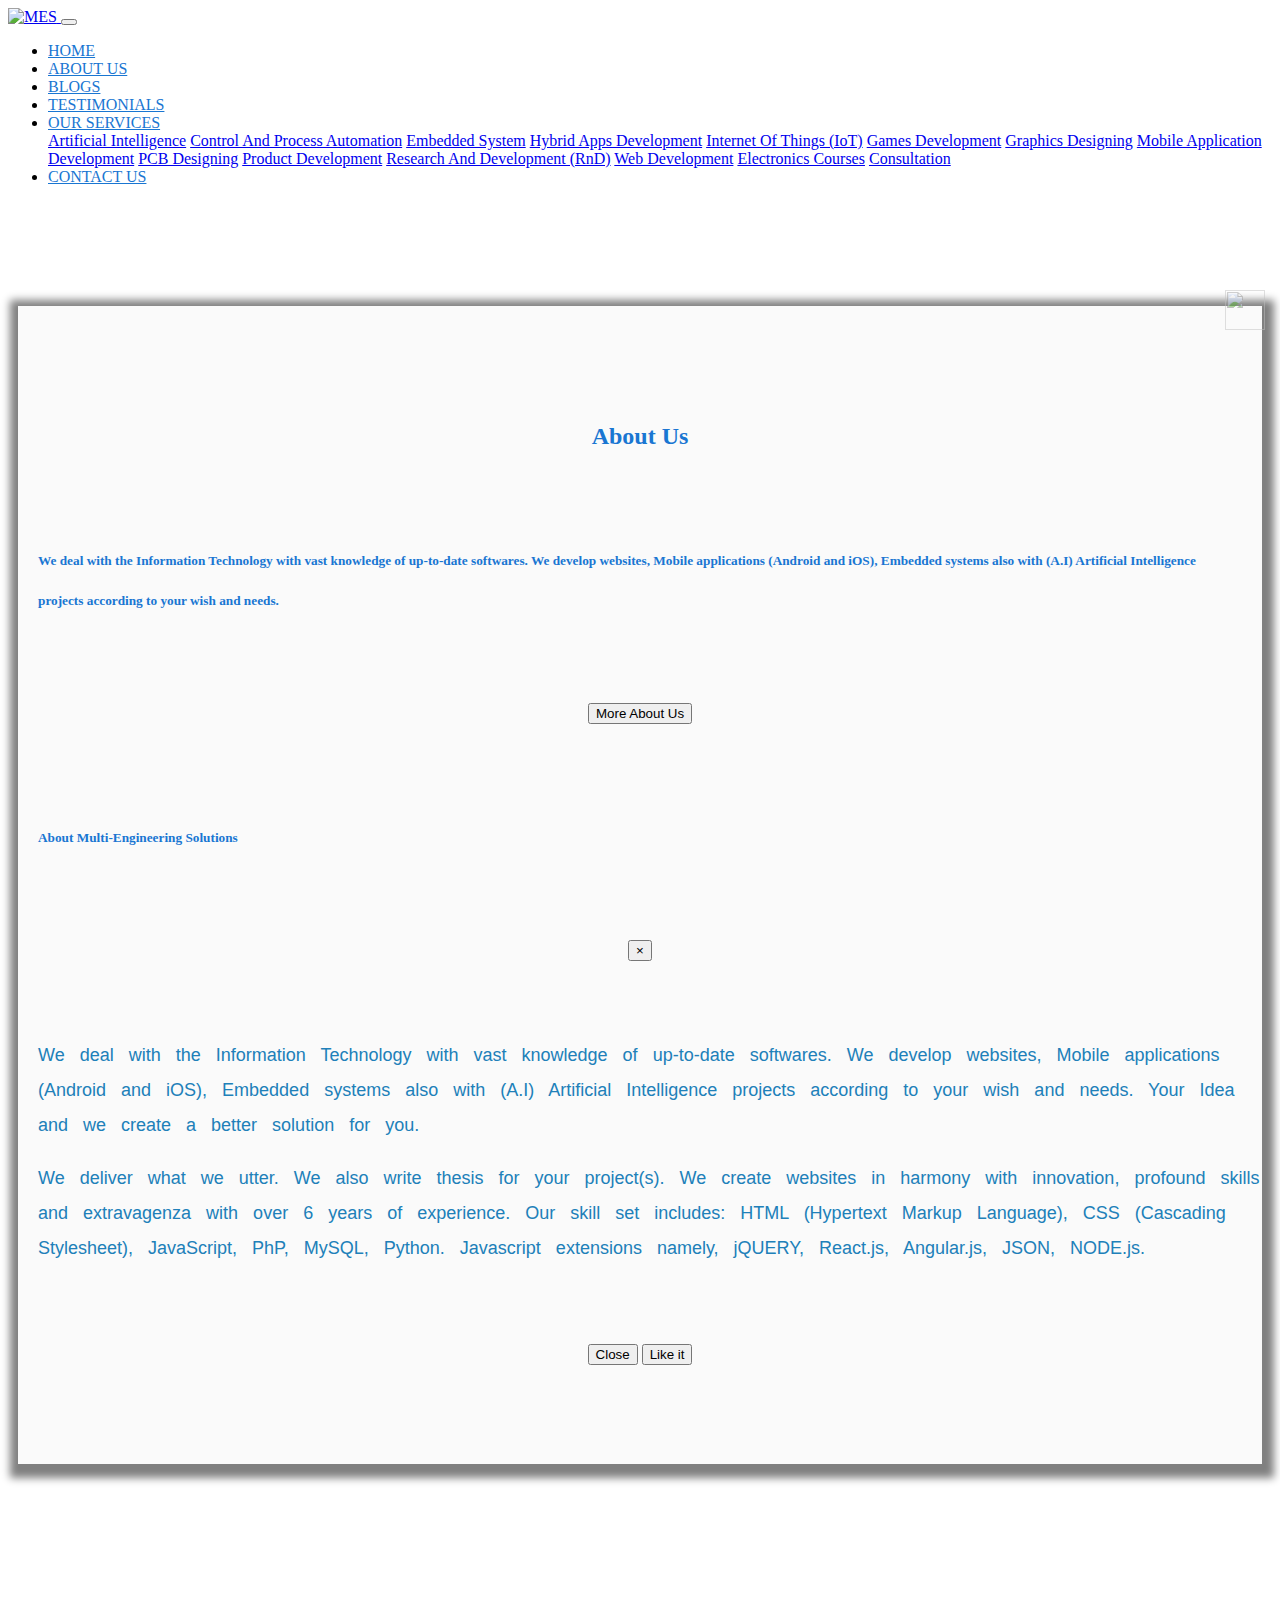
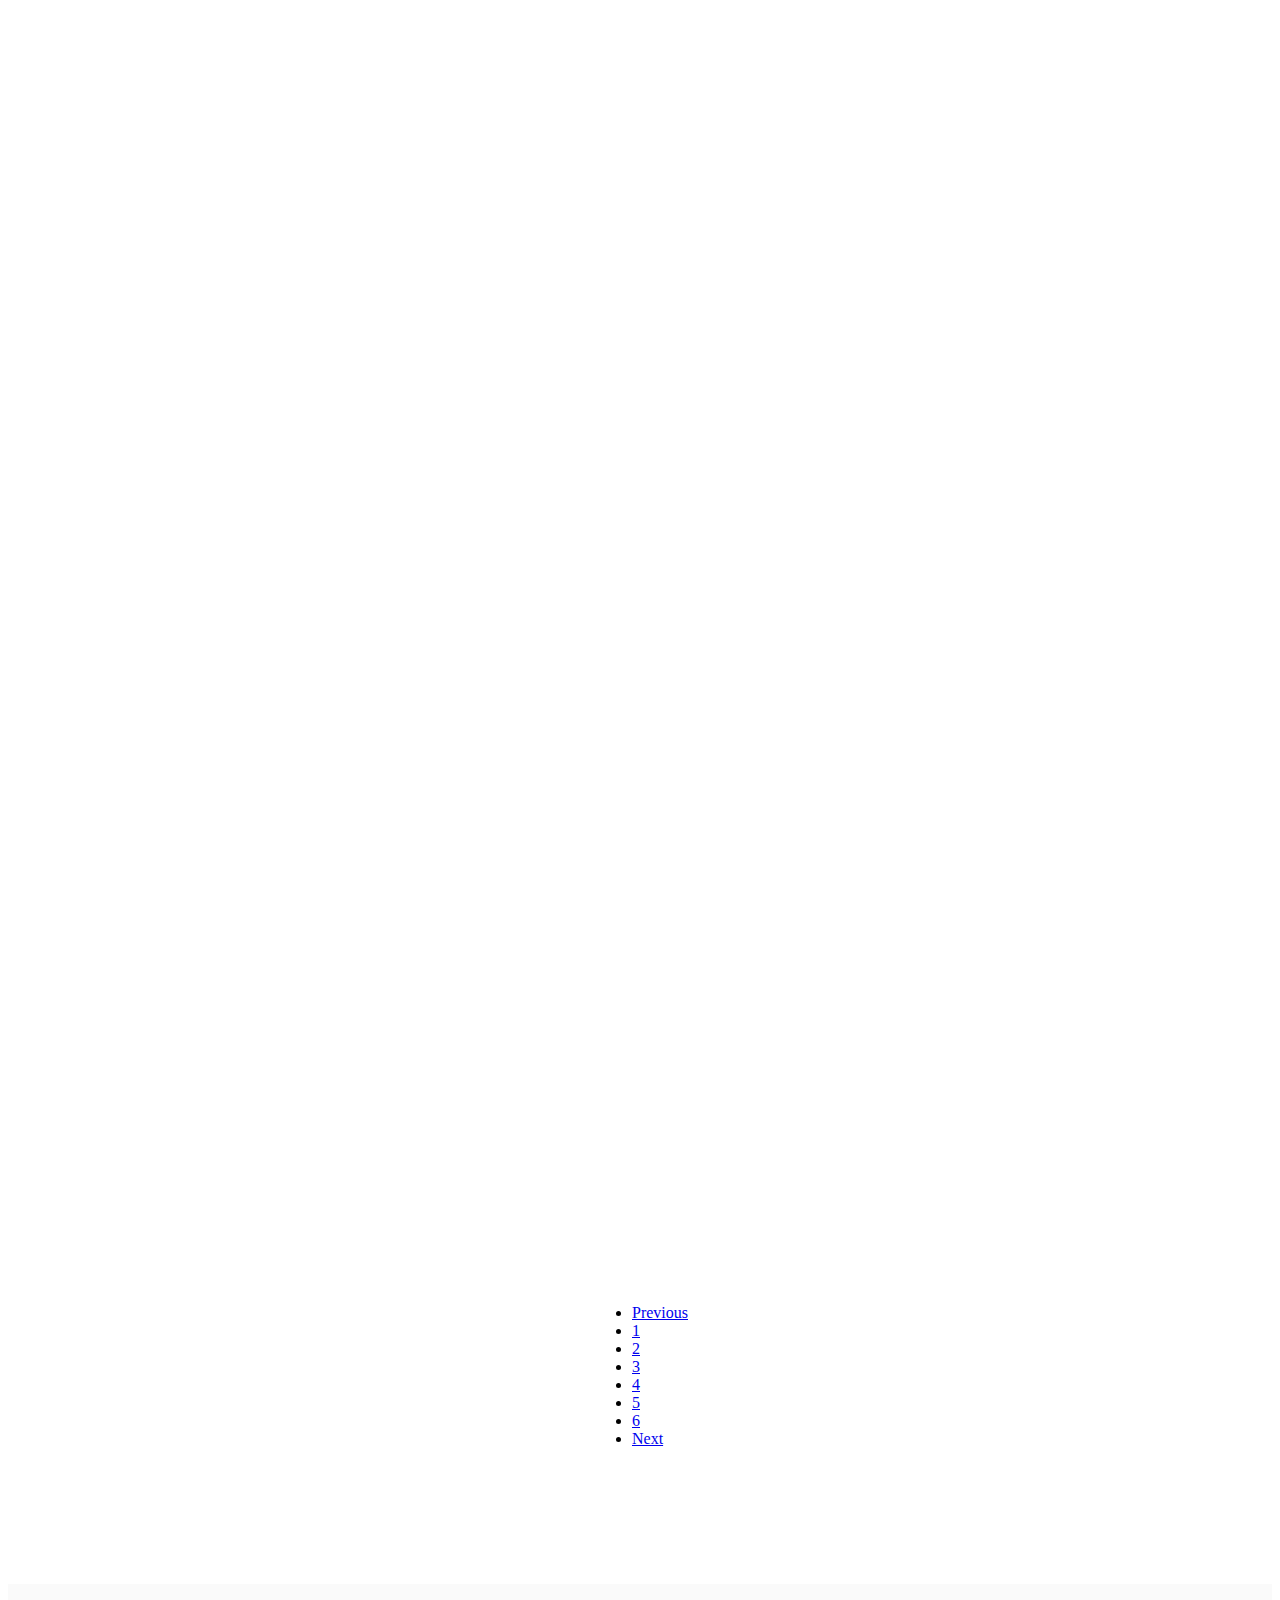
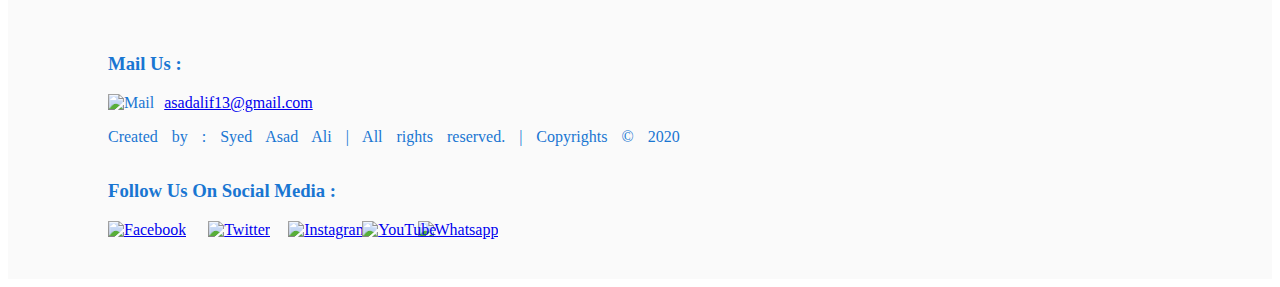
==== abouutUs.html @ e6868c77 "Assignment 4 Completed Deploy" ====
<!DOCTYPE html>
<html lang="en">

<head>
    <meta charset="UTF-8">
    <meta name="viewport" content="width=device-width, initial-scale=1.0">
    <meta http-equiv="X-UA-Compatible" content="ie=edge">
    <title>About Us</title>
    <link rel="stylesheet" href="https://stackpath.bootstrapcdn.com/bootstrap/4.5.0/css/bootstrap.min.css"
        integrity="sha384-9aIt2nRpC12Uk9gS9baDl411NQApFmC26EwAOH8WgZl5MYYxFfc+NcPb1dKGj7Sk" crossorigin="anonymous">
    <script src="https://code.jquery.com/jquery-3.5.1.slim.min.js"
        integrity="sha384-DfXdz2htPH0lsSSs5nCTpuj/zy4C+OGpamoFVy38MVBnE+IbbVYUew+OrCXaRkfj"
        crossorigin="anonymous"></script>
    <script src="https://cdn.jsdelivr.net/npm/popper.js@1.16.0/dist/umd/popper.min.js"
        integrity="sha384-Q6E9RHvbIyZFJoft+2mJbHaEWldlvI9IOYy5n3zV9zzTtmI3UksdQRVvoxMfooAo"
        crossorigin="anonymous"></script>
    <script src="https://stackpath.bootstrapcdn.com/bootstrap/4.5.0/js/bootstrap.min.js"
        integrity="sha384-OgVRvuATP1z7JjHLkuOU7Xw704+h835Lr+6QL9UvYjZE3Ipu6Tp75j7Bh/kR0JKI"
        crossorigin="anonymous"></script>
    <link rel="stylesheet" href="style.css">
    <link rel="stylesheet" href="https://cdnjs.cloudflare.com/ajax/libs/font-awesome/4.7.0/css/font-awesome.min.css">
    <link rel="stylesheet" href="style2.css">
    <link rel="icon" href="img4.png" type="image/x-icon">
</head>

<body>
    <div class="baar">
        <nav class="navbar navbar-expand-lg navbar-light bg-light">
            <a class="navbar-brand" href="index.html"> <img src="img4.png" title="Multi-Engineering Solutions"  alt="MES" id="logo"> </a>
            <button class="navbar-toggler" type="button" data-toggle="collapse" data-target="#navbarNavDropdown"
                aria-controls="navbarNavDropdown" aria-expanded="false" aria-label="Toggle navigation">
                <span class="navbar-toggler-icon"></span>
            </button>
            <div class="collapse navbar-collapse" id="navbarNavDropdown">
                <ul class="navbar-nav">
                    <li class="nav-item active">
                        <a class="nav-link" href="index.html">HOME <span class="sr-only">(current)</span></a>
                    </li>
                    <li class="nav-item">
                        <a class="nav-link" href="#" target="_blank">ABOUT US</a>
                    </li>
                    <li class="nav-item">
                        <a class="nav-link" href="blogs.html">BLOGS</a>
                    </li>
                    <li class="nav-item">
                        <a class="nav-link" href="testimonials.html">TESTIMONIALS</a>
                    </li>
                    <li class="nav-item dropdown">
                        <a class="nav-link dropdown-toggle" href="#" id="navbarDropdownMenuLink" role="button"
                            data-toggle="dropdown" aria-haspopup="true" aria-expanded="false">
                            OUR SERVICES
                        </a>
                        <div class="dropdown-menu" aria-labelledby="navbarDropdownMenuLink">
                            <a class="dropdown-item" href="#">Artificial Intelligence</a>
                            <a class="dropdown-item" href="#">Control And Process Automation</a>
                            <a class="dropdown-item" href="#">Embedded System</a>
                            <a class="dropdown-item" href="#">Hybrid Apps Development</a>
                            <a class="dropdown-item" href="#">Internet Of Things (IoT)</a>
                            <a class="dropdown-item" href="#">Games Development</a>
                            <a class="dropdown-item" href="#">Graphics Designing</a>
                            <a class="dropdown-item" href="#">Mobile Application Development</a>
                            <a class="dropdown-item" href="#">PCB Designing</a>
                            <a class="dropdown-item" href="#">Product Development</a>
                            <a class="dropdown-item" href="#">Research And Development (RnD)</a>
                            <a class="dropdown-item" href="#">Web Development</a>
                            <a class="dropdown-item" href="#">Electronics Courses</a>
                            <a class="dropdown-item" href="#">Consultation</a>
                        </div>
                    </li>
                    <li class="nav-item">
                        <a class="nav-link" href="contactUs.html">CONTACT US</a>
                    </li>
                </ul>

            </div>
        </nav>
    </div>
    <div class="newabout">
        <div class="alig">
        <h2>About Us</h2>
        <h5>We deal with the Information Technology with vast knowledge of up-to-date softwares.
            We develop websites, Mobile applications (Android and iOS), Embedded systems also
            with (A.I) Artificial Intelligence projects according to your wish and needs.</h5>
        
        <!-- JavaScript for modal -->
        <script>
            $('#myModal').on('shown.bs.modal', function () {
                $('#myInput').trigger('focus')
            })</script>
        <!-- Button trigger modal -->
        <button type="button" class="btn btn-primary" data-toggle="modal" data-target="#staticBackdrop">
            More About Us
        </button>
    </div>
        <!-- Modal -->
        <div class="modal fade" id="staticBackdrop" data-backdrop="static" data-keyboard="false" tabindex="-1"
            role="dialog" aria-labelledby="staticBackdropLabel" aria-hidden="true">
            <div class="modal-dialog">
                <div class="modal-content">
                    <div class="modal-header">
                        <h5 class="modal-title" id="staticBackdropLabel">About Multi-Engineering Solutions</h5>
                        <button type="button" class="close" data-dismiss="modal" aria-label="Close">
                            <span aria-hidden="true">&times;</span>
                        </button>
                    </div>
                    <div class="modal-body text-dark">
                        <p id="gap1"> We deal with the Information Technology with vast knowledge of up-to-date
                            softwares.
                            We develop websites, Mobile applications (Android and iOS), Embedded systems also
                            with (A.I) Artificial Intelligence projects according to your wish and needs.
                            Your Idea and we create a better solution for you. </p>
                        <p id="gap2"> We deliver what we utter.
                            We also write thesis for your project(s). We create websites in harmony with
                            innovation, profound skills and extravagenza with over 6 years of experience.
                            Our skill set includes: HTML (Hypertext Markup Language), CSS (Cascading Stylesheet),
                            JavaScript, PhP, MySQL, Python. Javascript extensions namely,
                            jQUERY, React.js, Angular.js, JSON, NODE.js.</p>
                    </div>
                    <div class="modal-footer">
                        <button type="button" class="btn btn-secondary" data-dismiss="modal">Close</button>
                        <button type="button" class="btn btn-primary" data-dismiss="modal">Like it</button>
                    </div>
                </div>
            </div>
        </div>
    </div>
    <div class="container">
        <iframe class="responsive-iframe" src="https://www.youtube.com/embed/4fGYT-glICA" width="560" height="315"
        frameborder="0" allow="accelerometer; autoplay; encrypted-media; gyroscope; picture-in-picture" allowfullscreen></iframe>
      </div>

    <div class="move">
        <nav aria-label="Page navigation example">
            <ul class="pagination">
                <li class="page-item"><a class="page-link" href="index.html">Previous</a></li>
                <li class="page-item"><a class="page-link" href="index.html">1</a></li>
                <li class="page-item"><a class="page-link" href="#">2</a></li>
                <li class="page-item"><a class="page-link" href="blogs.html">3</a></li>
                <li class="page-item"><a class="page-link" href="testimonials.html">4</a></li>
                <li class="page-item"><a class="page-link" href="#">5</a></li>
                <li class="page-item"><a class="page-link" href="contactUs.html">6</a></li>
                <li class="page-item"><a class="page-link" href="blogs.html">Next</a></li>
            </ul>
        </nav>
    </div>
    <div class="foot">
        <!-- <footer> -->
        <div class="a">
            <h3>Mail Us :</h3>
            <p><img src="mailll.png" alt="Mail" width="20px" height="20px" id="ema"><a
                    href="mailto:asadalif13@gmail.com"  target="_blank">asadalif13@gmail.com</a></p>
                    <p id="emspace">Created by : Syed Asad Ali | All rights reserved. | Copyrights &copy; 2020</p>
        </div>
        <div class="b">
            <h3>Follow Us On Social Media :</h3>
            <a href="https://web.facebook.com" target="_blank"><img src="blue1.png" alt="Facebook" title="Facebook"
                    width="55px" height="55px" id="fb"></a>
            <a href="https://twitter.com" target="_blank"><img src="blue2.png" alt="Twitter" title="Twitter"
                    width="55px" height="55px" id="tweet"></a>
            <a href="https://www.instagram.com" target="_blank"><img src="iins.png" alt="Instagram" title="Instagram"
                    width="65px" height="65px" id="insta"></a>
            <a href="https://www.youtube.com" target="_blank"><img src="yy.png" alt="YouTube" title="YouTube"
                    width="95px" height="65px" id="yt"></a>
            <a href="https://web.whatsapp.com" target="_blank"><img src="www.png" alt="Whatsapp" title="Whatsapp"
                    width="80px" height="80px" id="whatsapp"></a>
        </div>
        <!-- </footer> -->
    </div>
    <a href="#" id="scroll-to-top"><img src="top.png" id="top" width="40" height="40"></a>
</body>

</html>
---- style.css ----
#logo{
    width: 60px;
    height: 60px;
}
.nav-link{
    color: #1976D2 !important;
   
}
.Vision,.Mission{
    width: 520px;
    max-width: 520px;
    height: auto;
    padding-bottom: 30px;
    /* max-height: 525px; */
    background-color: #FAFAFA;
    box-shadow: 4px 8px 10px grey;
    margin-bottom:20px;
    /* display: flex;
    justify-content: center;
    align-items: center;*/
    /* margin-top: 10px; */
} 
#V , #EV , #M , #Mi{
    color: #1976D2;
    line-height: 40px;
    display: flex;
    justify-content: center;
    align-items: center;
    /* text-align: center; */
     margin: 40px 20px 20px 15px; 
     font-size: 24px;
}
#EV , #Mi{
    word-spacing: 8px;
}
#Mi{
    word-spacing: 6px !important;
}
#M, #V{
    font-size: 40px;
}
.VnM{
    display: flex;
    flex-direction: row;
    justify-content: space-around;
    margin-top: 60px;
    flex-wrap: wrap;
}
.services{
    background-color: #FAFAFA;
    box-shadow: 2px 4px 8px 10px grey;
    margin-top: 120px;
    margin-bottom: 40px;
    padding-bottom: 40px;
    margin-left: 10px;
    margin-right: 10px;
    height: auto;
    color: #1976D2;
    line-height: 60px; 
    display: flex;
     justify-content: center; 
    /* align-items: center;  */
    text-align: center;  
}
#items{
    line-height: 60px;
    word-spacing: 9px;
    margin-left: 40px;
    margin-right: 40px;

}
#serve{
    position: relative;
    top: -60px;
}
.apple{
    margin-top: 110px; 
    
}
.questions{
    background-color: #FAFAFA;
    box-shadow: 2px 4px 8px 10px grey;
    margin-top: 120px;
    margin-bottom: 40px;
    padding-bottom: 60px;
    margin-left: 10px;
    margin-right: 10px;
    height: auto;
    /* display: flex; */
    justify-content: center; 
    /* align-items: center;  */
    /* text-align: center;  */
}
#quest{
    color: #1976D2;
    text-align: center; 
    /* margin-top: 60px; */
    margin-right: 20px;
    position: relative;
    top: 60px;
}
#good{
    list-style:  circle;
}
.c{
   
    display: flex;
    flex-direction: row;
    justify-content: space-around;
    margin-top: 30px;
    flex-wrap: wrap;
    
}
.c1, .c2, .c3{
    background-color: #FAFAFA;
    box-shadow: 2px 4px 8px 10px grey;
    margin-top: 120px;
    margin-bottom: 40px;
    padding-bottom: 40px;
    padding-top: 40px;
    margin-left: 10px;
    margin-right: 10px;
    height: auto;
    color: #1976D2;
    width: 250px;
    height: auto;
    justify-content: center;
    align-items: center;
    text-align: center; 
}
.card-body{
    color: #1976D2;
}
.fa-headphones{
    font-size: 34px !important;
    color: #1976D2;
}
.fa-clock-o{
    font-size: 34px !important;
    color: #1976D2;
}
.fa-calendar{
    font-size: 34px !important;
    color: #1976D2;
}
.move{
    display: flex;
    align-items: center;
    justify-content: center;
    margin-top: 120px;
}
.foot{
    color: #1976D2;
    background-color: #FAFAFA;
    /* box-shadow: 2px 4px 8px 10px grey; */
    display: flex;
    flex-direction: row;
    flex-wrap: wrap;
    /* align-content: space-around; */
    margin-top: 120px;
    padding-top: 50px;
    padding-bottom: 40px;
}
.a{
    margin-right: 350px;
    margin-left: 100px;
}
.b{
    margin-left: 100px;
}
#ema{
    margin-right: 10px;
}
#emspace{
    word-spacing: 10px;
}
#tweet{
    position: relative;
    left: 18px;
}
#insta{
    position: relative;
    left: 32px;
}
#yt{
    position: relative;
    left: 22px;
}
#top{
    opacity: 0.5;
    position: fixed;
    right: 15px;
    top: 290px;
}
#top:hover{
    opacity: 0.9;
    cursor: pointer;
}
---- style2.css ----
.newabout{   
    background-color: #FAFAFA;
    box-shadow: 2px 4px 8px 10px grey;
    margin-top: 120px;
    margin-bottom: 40px;
    padding-bottom: 40px;
    padding-top: 40px;
    margin-left: 10px;
    margin-right: 10px;
    height: auto;
    color: #1976D2;
    width: auto;
    justify-content: center;
    align-items: center;
    text-align: center;
    line-height: 140px;
    position: relative;
    /* left: 10px; */
    display: flex;
    /* justify-content: center; */
    align-items: center;
    flex-wrap: wrap;
}

.newabout:hover>h2{
    text-decoration: underline;
}
.five, .fiv, .ten{
    text-align: center;
}
#gap1 , #gap2{
    line-height: 35px;
    word-spacing: 10px;
   font-family: Arial, Helvetica, sans-serif;
   font-weight: 400;
   color: #2080b9;
   text-align: left;
   margin-left: 20px;
   font-size: 18px;
}
#wid{
    margin-right: 4px;
}
h5{
    line-height: 40px;
    text-align: left;
    margin-left: 20px;
    margin-top: 35px;
    margin-right: 20px;
}
#w1, #w2, #w3{
    width: auto;
    height: 500px;
}
.blogg{
    background-color: #FAFAFA;
    box-shadow: 2px 4px 8px 10px grey;
    margin-top: 50px;
    margin-bottom: 40px;
    padding-bottom: 40px;
    padding-top: 40px;
    margin-left: 10px;
    margin-right: 10px;
    height: auto;
    color: #1976D2;
}
.our{
    margin-left: 40px;
}
.blogging{
    margin-top: 80px;
}
#test{
    background-color: #FAFAFA;
    box-shadow: 2px 4px 8px 10px grey;
    margin-top: 50px;
    margin-bottom: 40px;
    padding-bottom: 40px;
    padding-top: 40px;
    margin-left: 10px;
    margin-right: 10px;
    height: auto;
    color: #1976D2;
}
.contact{
    background-color: #FAFAFA;
    box-shadow: 2px 4px 8px 10px grey;
    margin-top: 50px;
    margin-bottom: 40px;
    padding-bottom: 40px;
    padding-top: 40px;
    margin-left: 10px;
    margin-right: 10px;
    height: auto;
    color: #1976D2;
}
#cont{
    margin-left: 40px;
    margin-right: 30px;
}

/* #top{
    opacity: 0.5;
    position: fixed;
    left: 1460px;
    bottom: 0px;
}
#top:hover{
    opacity: 0.9;
    cursor: pointer;
} */
.testimo{
    margin-top: 80px;
    margin-right: 20px;
    margin-left: 20px;
}
#discuss{
    margin-left: 40px;
    margin-right: 40px;
}
#fire, #water{
    margin-left: 40px;
}
.qot{
    font-size: 26px;
}
#data{
    position: relative;
    left: 60px;
    top: 20px;
}
.co{
    width: auto;
    height: auto;
    /* max-width: 450px; */
    background-color: #FAFAFA;
    box-shadow: 2px 4px 8px 10px grey;
    margin-bottom: 20px;
    color: #1976D2;
    margin-left: 10px;
    margin-right: 10px;
    margin-top: 50px;
    line-height: 80px;
    
}
.addres{
    position: relative;
    top: 10px;
    left: 20px;
    right: 20px;
    /* display: flex;
    flex-direction: column;
    flex-wrap: wrap; */
    margin-right: 10px;
}
#dec{
    color: #1976D2;
    margin-left: 20px;
}
#aug{
    margin-left: 20px;
}
#dec:hover{
    text-decoration: none;
    color: #03A9F4;
}
.main{
    display: flex;
    flex-direction: column;
    flex-wrap: wrap;
    width: auto;
    height: auto;
}
form{
    width: 500px;
    padding: 30px;
    margin: 10px auto;
    
}
input{
    padding: 10px;
    margin: 10px;
    font-size: 1em;

}
input.email{
    background-image: url(./mailll.png);
    background-size: 35px;
    background-repeat: no-repeat;
    padding: 10px 10px 10px 40px;
    color: #1976D2;
}
input.password{
    background-image: url(./fin.png);
    background-size: 25px;
    background-repeat: no-repeat;
    padding: 10px 10px 10px 40px;
    color: #1976D2;
}
textarea.details{
    color: #1976D2;
}
input:focous{
    border-color: royalblue;
}
.su{
    padding: 10px;
    margin: 5px;
    font-size: 1em;
    border: none;
    background-color: royalblue;
    color: white;
    border-radius: 5px;
}
.fly{
    margin-right: 40px;
}
#fly{
    margin-right: 12px;
}
#fin{
    line-height: 20px;
    color: #1976D2;
    margin: 30px 10px 30px 10px;
}
@media only screen and (max-width:480px){
    #fin{
        position: relative;
        right: 30px;
        line-height: 35px;
    }
    .adj{
        position: relative;
        right: 25px;
        padding-right: 30px;
        padding-left: 30px;
    }
    .foorm{
        width: 45px;
        max-width: 750px;
        /* height: 5px; */
    }
    /* #top{
        position: fixed;
        right: 100px;
        top: 680px;
    } */
    #do{
        width: 371px;
    }
    form{
        width: 250px;
        /* line-height: 35px; */
    }
}
.foorm{
    width: auto;
    height: auto;
    /* max-width: 450px; */
    background-color: #FAFAFA;
    box-shadow: 2px 4px 8px 10px grey;
    margin-bottom: 20px;
    color: #1976D2;
    margin-top: 80px;
    margin-left: 10px;
    margin-right: 10px;
    
}
.midd{
    width: auto;
    height: auto;
    /* max-width: 450px; */
    background-color: #FAFAFA;
    box-shadow: 2px 4px 8px 10px grey;
    margin-bottom: 80px;
    color: #00C853;
    margin-top: 80px;
    margin-left: 60px;
    margin-right: 60px;
}
.up{
    position: relative;
    bottom: 100px;
    margin-left: 10px;
    margin-right: 120px;
    line-height: 60px;
    text-align: center;
}
@media only screen and (max-width: 320px){
    .up{
        position: relative;
        bottom: 100px;
        margin-left: 5px;
        
        margin-right: 120px;
        line-height: 60px;
        text-align: center;
    }
    
}
@media only screen and (max-width: 320px){
    .midd{
        width: 250px;
        height: auto;
        margin-left: 40px;
    }
}
@media only screen and (max-width: 600px){
    .fiv{
        margin-left: 20px;
    }
    .five{
        margin-left: 35px;
    }
    .ten{
        margin-left: 35px;
    }
}

 #thumb{
    margin-right: 10px;
} 
.butn{
    margin-left: 65px;
}
#shine{
    padding: 10px;
    margin: 5px;
    font-size: 1em;
    border: none;
    background-color: royalblue;
    color: white;
    border-radius: 5px;
}
.container {
    position: relative;
    overflow: hidden;
    width: 100%;
    padding-top: 56.25%; /* 16:9 Aspect Ratio (divide 9 by 16 = 0.5625) */
  }
  
  /* Then style the iframe to fit in the container div with full height and width */
  .responsive-iframe {
    position: absolute;
    top: 0;
    left: 0;
    bottom: 0;
    right: 0;
    width: 100%;
    height: 100%;
  }
  .container {
    padding-top: 75%; /* 4:3 Aspect Ratio */
  }
  .container {
    padding-top: 66.66%; /* 3:2 Aspect Ratio */
  }
  .container {
    padding-top: 62.5%; /* 8:5 Aspect Ratio */
  }
  .container {
    padding-top: 100%; /* 1:1 Aspect Ratio */
  }
  .marque{
    background-color: #FAFAFA;
    box-shadow: 1px 1px 1px 1px grey;
    margin-bottom: 20px;
    color: #1976D2;
    margin-top: 60px;
    margin-left: 65px;
    margin-right: 60px;
    width: 80%;
    position: relative;
    left: 0px;
    /* align-content: center;
    justify-content: center; */
  }
  .igloo{
      text-align: center;
  }
  .marqueo{
    background-color: #FAFAFA;
    box-shadow: 2px 4px 8px 10px grey;
    font-size: 18px;
    margin-bottom: 20px;
    color: #1976D2;
    width: 650px;
    margin-top: 20px;
    /* position: relative;
    left: 650px;
    top: -400px; */
    text-align: center;
    padding: 10px 10px 10px 10px;
    line-height: 50px;
    height: 10px auto;
    
    /* max-height: 150px; */
  }
  .fram{
      margin-bottom: 20px;
  }
  .main{
      display: flex;
      justify-content: space-around;
      flex-direction: row;
      flex-wrap: wrap;
      margin-top: 30px;
  }
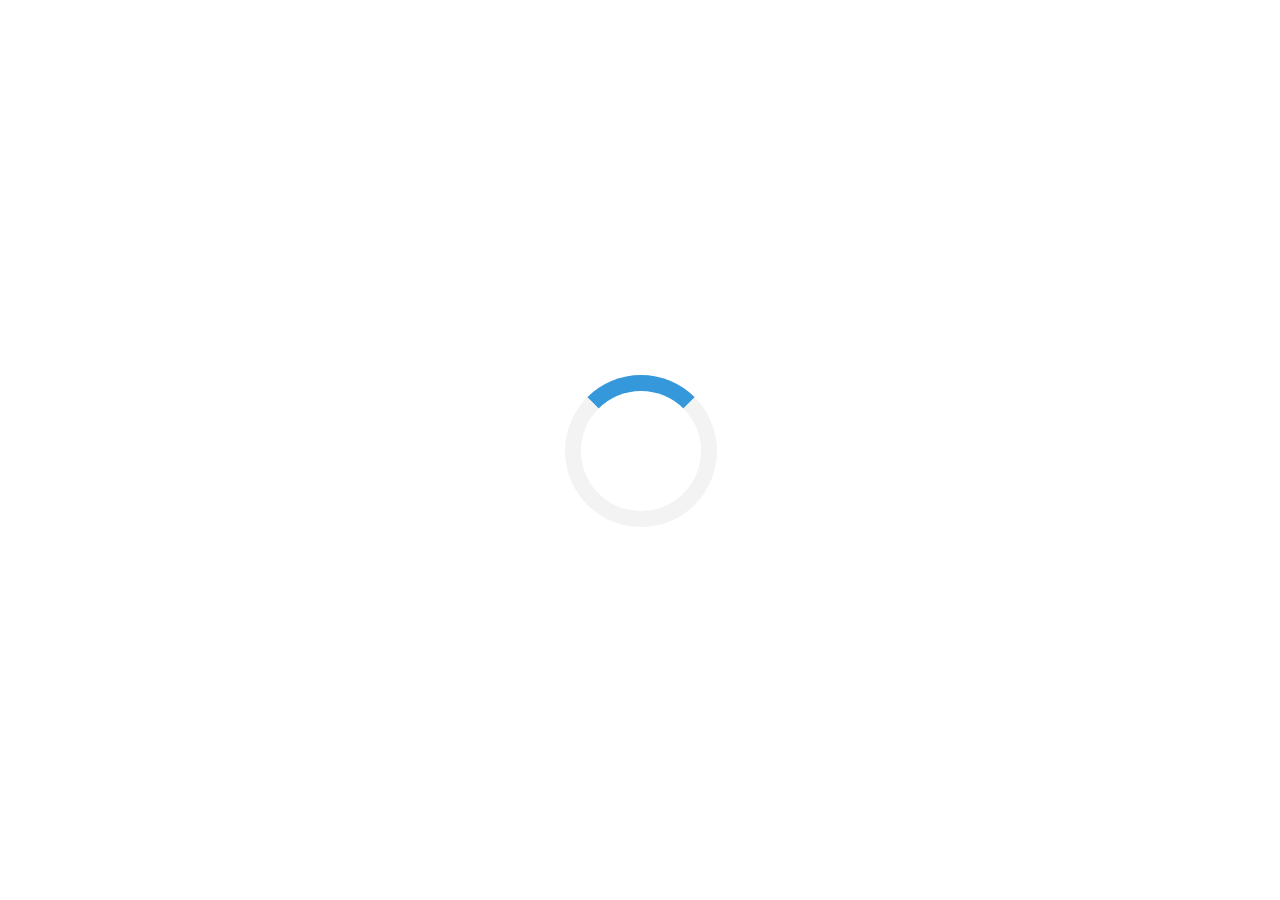
==== commit ae1cb4c0: "Assignment 4 Completed Deploy" ====
--- a/abouutUs.html
+++ b/abouutUs.html
@@ -21,9 +21,64 @@
     <link rel="stylesheet" href="https://cdnjs.cloudflare.com/ajax/libs/font-awesome/4.7.0/css/font-awesome.min.css">
     <link rel="stylesheet" href="style2.css">
     <link rel="icon" href="img4.png" type="image/x-icon">
+    <style>
+            /* Center the loader */
+            #loader {
+              position: absolute;
+              left: 50%;
+              top: 50%;
+              z-index: 1;
+              width: 150px;
+              height: 150px;
+              margin: -75px 0 0 -75px;
+              border: 16px solid #f3f3f3;
+              border-radius: 50%;
+              border-top: 16px solid #3498db;
+              width: 120px;
+              height: 120px;
+              -webkit-animation: spin 2s linear infinite;
+              animation: spin 2s linear infinite;
+            }
+            
+            @-webkit-keyframes spin {
+              0% { -webkit-transform: rotate(0deg); }
+              100% { -webkit-transform: rotate(360deg); }
+            }
+            
+            @keyframes spin {
+              0% { transform: rotate(0deg); }
+              100% { transform: rotate(360deg); }
+            }
+            
+            /* Add animation to "page content" */
+            .animate-bottom {
+              position: relative;
+              -webkit-animation-name: animatebottom;
+              -webkit-animation-duration: 1s;
+              animation-name: animatebottom;
+              animation-duration: 1s
+            }
+            
+            @-webkit-keyframes animatebottom {
+              from { bottom:-100px; opacity:0 } 
+              to { bottom:0px; opacity:1 }
+            }
+            
+            @keyframes animatebottom { 
+              from{ bottom:-100px; opacity:0 } 
+              to{ bottom:0; opacity:1 }
+            }
+            
+            #myDiv {
+              display: none;
+              text-align: center;
+            }
+            </style>
 </head>
 
-<body>
+<body onload="myFunction()" style="margin:0;">
+        <div id="loader"></div>
+        <div style="display:none;" id="myDiv" class="animate-bottom">
     <div class="baar">
         <nav class="navbar navbar-expand-lg navbar-light bg-light">
             <a class="navbar-brand" href="index.html"> <img src="img4.png" title="Multi-Engineering Solutions"  alt="MES" id="logo"> </a>
@@ -146,8 +201,8 @@
     <div class="foot">
         <!-- <footer> -->
         <div class="a">
-            <h3>Mail Us :</h3>
-            <p><img src="mailll.png" alt="Mail" width="20px" height="20px" id="ema"><a
+            <h3 style="text-align: left;">Mail Us :</h3>
+            <p style="text-align: left;"><img src="mailll.png" alt="Mail" width="20px" height="20px" id="ema"><a
                     href="mailto:asadalif13@gmail.com"  target="_blank">asadalif13@gmail.com</a></p>
                     <p id="emspace">Created by : Syed Asad Ali | All rights reserved. | Copyrights &copy; 2020</p>
         </div>
@@ -167,6 +222,19 @@
         <!-- </footer> -->
     </div>
     <a href="#" id="scroll-to-top"><img src="top.png" id="top" width="40" height="40"></a>
+</div>
+<script>
+        var myVar;
+        
+        function myFunction() {
+          myVar = setTimeout(showPage, 2000);
+        }
+        
+        function showPage() {
+          document.getElementById("loader").style.display = "none";
+          document.getElementById("myDiv").style.display = "block";
+        }
+        </script>
 </body>
 
 </html>--- a/style2.css
+++ b/style2.css
@@ -89,14 +89,15 @@
     margin-bottom: 40px;
     padding-bottom: 40px;
     padding-top: 40px;
-    margin-left: 10px;
-    margin-right: 10px;
-    height: auto;
+    /* margin-left: 10px; */
+    /* margin-right: 10px;  */
+    height: auto;
+    width: 95%;
     color: #1976D2;
 }
 #cont{
     margin-left: 40px;
-    margin-right: 30px;
+    margin-right: 30px;  
 }
 
 /* #top{
@@ -126,11 +127,15 @@
 }
 #data{
     position: relative;
-    left: 60px;
+    left: 0px;
     top: 20px;
 }
+#le{
+    margin-left: 20px;
+    text-align: left;
+}
 .co{
-    width: auto;
+    width: 95%;
     height: auto;
     /* max-width: 450px; */
     background-color: #FAFAFA;
@@ -199,18 +204,21 @@
 }
 textarea.details{
     color: #1976D2;
+    margin-left: 90px;
 }
 input:focous{
     border-color: royalblue;
 }
 .su{
     padding: 10px;
-    margin: 5px;
-    font-size: 1em;
+    margin: 10px;
+    font-size: 18px;
     border: none;
     background-color: royalblue;
     color: white;
     border-radius: 5px;
+    margin-left: 120px;
+    width: 150px;
 }
 .fly{
     margin-right: 40px;
@@ -405,4 +413,30 @@
       flex-direction: row;
       flex-wrap: wrap;
       margin-top: 30px;
-  }+  }
+   #good{
+      width: 1000px;
+      height: 600px;
+  } 
+  @media only screen and (max-width:480px){
+      #good{
+          width: 10px;
+          height: 80px;
+          margin-left: 80px;
+      }
+    }
+    @media only screen and (max-width:375px){
+        good{
+            width: 10px;
+            height: 10px;
+            margin-left: 10px;
+        }
+    }
+    @media only screen and (max-width:600px){
+        #good{
+            width: 480px;
+            height: 480px;
+           
+        }
+    
+    }